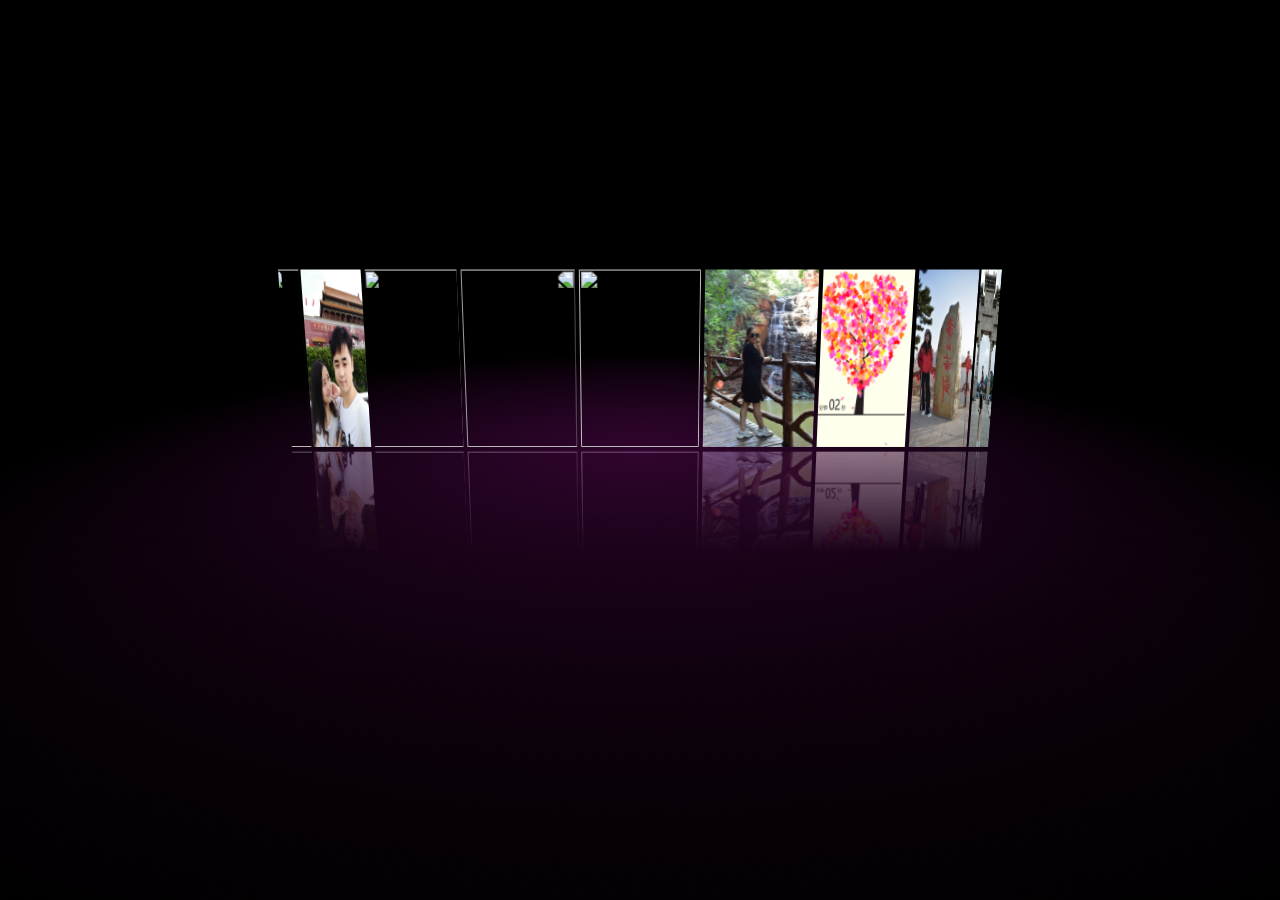
==== index.html @ 3eb4cade "href" ====
<!DOCTYPE HTML>
<html>

<head>
	<title>come back</title>
	<link rel="shortcut icon" href="./img/LoveTree/love.ico" />
	<meta charset="utf-8">
	<style type='text/css'>
		* {
			margin: 0;
			padding: 0;
		}

		body {
			background: #000;
			overflow: hidden;
		}

		#perspective {
			perspective: 800px;
		}

		#wrap {
			width: 120px;
			/*133:200  4:6  */
			height: 180px;
			margin: 0 auto;
			position: relative;

			/*搭建3D效果必须的两个属性：一个变换风格变3d，一个场景景深800px*/
			transform-style: preserve-3d;
			transform: rotateX(-10deg) rotateY(0deg);

		}

		#wrap img {
			width: 100%;
			height: 100%;
			position: absolute;
			border-radius: 1px;

			transform: rotateY(0deg) translateZ(0px);
			/*倒影：朝向 偏移 遮盖*/
			/*线性渐变(从哪里开始,开始时候的颜色,结束时候的颜色)*/
			-webkit-box-reflect: below 5px -webkit-linear-gradient(top, rgba(0, 0, 0, 0) 40%, rgba(0, 0, 0, 0.5) 100%);
		}

		#wrap p {
			width: 1200px;
			height: 1200px;
			background: -webkit-radial-gradient(center center, 600px 600px, rgba(244, 23, 234, 0.2), rgba(0, 0, 0, 0));
			border-radius: 100%;
			position: absolute;
			left: 50%;
			top: 102%;
			margin-left: -600px;
			margin-top: -600px;
			transform: rotateX(90deg);
		}
	</style>
</head>

<body>
	<div id="perspective">
		<div id='wrap'>
			<a title="一中图集" href="#" target="_blank">
				<img src="./img/ZhuKouYiZhong/ZhuKouYiZhong.png" />
			</a>
			<a title="我们在一起的时间" href="./page/love.html" target="_blank">
				<img src="./img/LoveTree/LoveTree1.png" />
			</a>
			<a title="少林寺图集" href="./page/ShaoLinSi.html" target="_blank">
				<img src="./img/ShaoLinSi/55.jpg" />
			</a>
			<a title="华山图集" href="./page/HuaShan.html" target="_blank">
				<img src="./img/HuaShan/HuaShan.png" />
			</a>
			<a title="伏羲山图集" href="./page/FuXiShan.html" target="_blank">
				<img src="./img/FuXiShan/FuXiShan.png" />
			</a>
			<a title="绿博园图集" href="#" target="_blank">
				<img src="./img/LvBoYuan/LvBoYuan.png" />
			</a>
			<a title="天安门图集" href="./page/BeiJing.html" target="_blank">
				<img src="./img/BeiJing/BeiJing.png" />
			</a>
			<a title="方特图集" href="#" target="_blank">
				<img src="./img/FangTe/FangTe.png" />
			</a>
			<a title="截图图集" href="#" target="_blank">
				<img src="./img/JieTu/JieTu.png" />
			</a>
			<p></p>
		</div>
	</div>

	<script type="text/javascript">
		window.onload = function () {
			var oWrap = document.getElementById('wrap');
			var oImg = oWrap.getElementsByTagName('img');
			var oImgLength = oImg.length;
			var Deg = 360 / oImgLength;
			var nowX, nowY, lastX, lastY, minusX = 0, minusY = 0;
			var roY = 0, roX = -10;
			var timer;

			for (var i = 0; i < oImgLength; i++) {
				oImg[i].style.transform = 'rotateY(' + i * Deg + 'deg) translateZ(350px)';
				oImg[i].style.transition = 'transform 1s ' + (oImgLength - 1 - i) * 0.1 + 's';

			}

			mTop();

			window.onresize = mTop;

			function mTop() {
				var wH = document.documentElement.clientHeight;
				oWrap.style.marginTop = wH / 2 - 180 + 'px';
			}

			// 拖拽：三个事件-按下 移动 抬起
			//按下
			document.onmousedown = function (ev) {
				ev = ev || window.event;

				//鼠标按下的时候，给前一点坐标赋值，为了避免第一次相减的时候出错
				lastX = ev.clientX;
				lastY = ev.clientY;

				//移动
				this.onmousemove = function (ev) {
					ev = ev || window.event;

					clearInterval(timer);

					nowX = ev.clientX; // clientX 鼠标距离页面左边的距离
					nowY = ev.clientY; // clientY ………………………………顶部………………

					//当前坐标和前一点坐标差值
					minusX = nowX - lastX;
					minusY = nowY - lastY;

					//更新wrap的旋转角度，拖拽越快-> minus变化大 -> roY变化大 -> 旋转快
					roY += minusX * 0.2; // roY = roY + minusX*0.2;
					roX -= minusY * 0.1;

					oWrap.style.transform = 'rotateX(' + roX + 'deg) rotateY(' + roY + 'deg)';

					/*
					//生成div，让div跟着鼠标动
					var oDiv = document.createElement('div');
					oDiv.style.cssText = 'width:5px;height:5px;background:red;position:fixed;left:'+nowX+'px;top:'+nowY+'px';
					this.body.appendChild(oDiv);
					*/

					//前一点的坐标
					lastX = nowX;
					lastY = nowY;

				}
				//抬起
				this.onmouseup = function () {
					this.onmousemove = null;
					timer = setInterval(function () {
						minusX *= 0.95;
						minusY *= 0.95;
						roY += minusX * 0.2; // roY = roY + minusX*0.2;
						roX -= minusY * 0.1;
						oWrap.style.transform = 'rotateX(' + roX + 'deg) rotateY(' + roY + 'deg)';

						if (Math.abs(minusX) < 0.1 && Math.abs(minusY) < 0.1) {
							clearInterval(timer);
						}
						console.log(minusX);
					}, 13);
				}
				return false;
			}
		}

	</script>
</body>

</html>
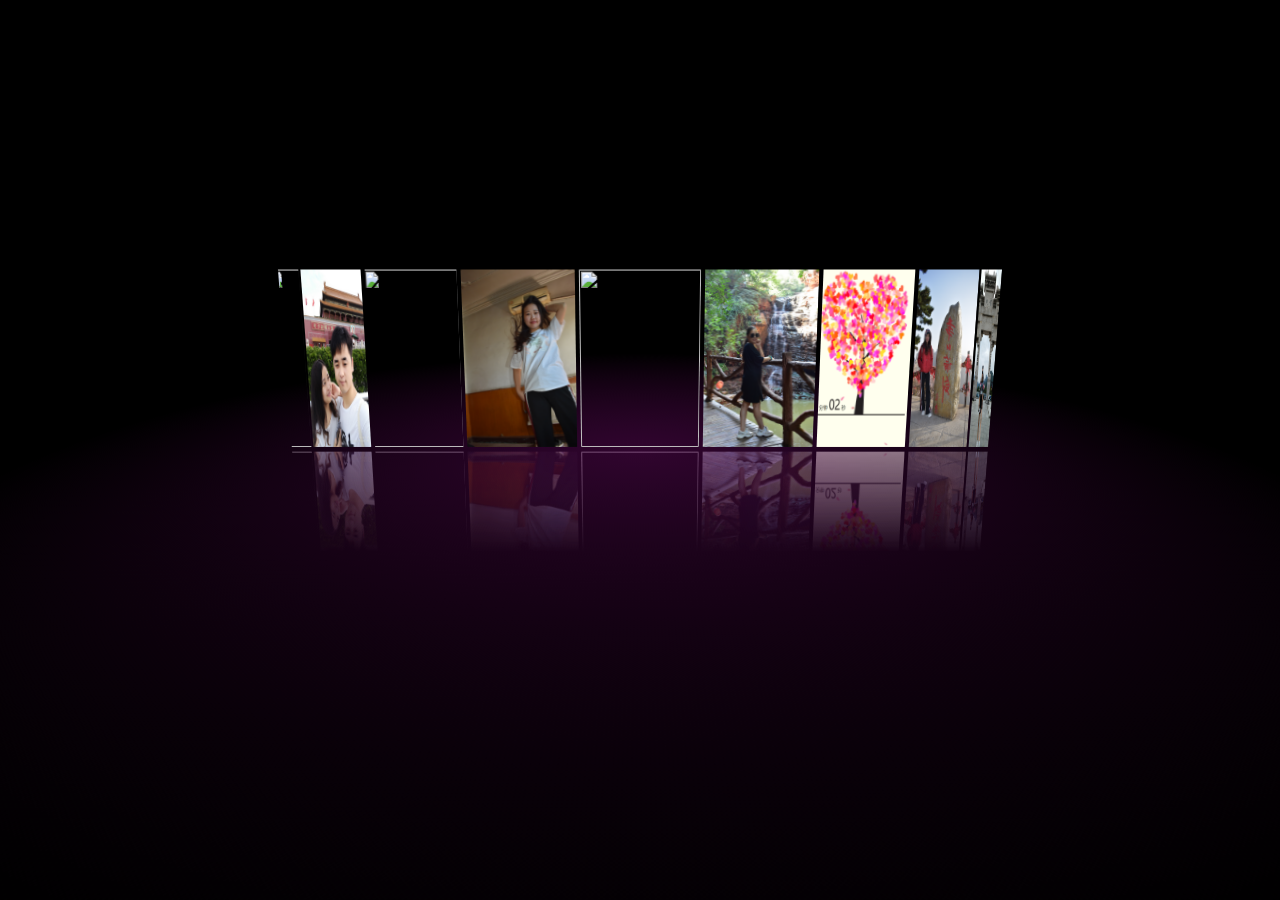
==== commit 0f482f43: "add LvBoYuan" ====
--- a/index.html
+++ b/index.html
@@ -78,7 +78,7 @@
 			<a title="伏羲山图集" href="./page/FuXiShan.html" target="_blank">
 				<img src="./img/FuXiShan/FuXiShan.png" />
 			</a>
-			<a title="绿博园图集" href="#" target="_blank">
+			<a title="绿博园图集" href="./page/LvBoYuan.html" target="_blank">
 				<img src="./img/LvBoYuan/LvBoYuan.png" />
 			</a>
 			<a title="天安门图集" href="./page/BeiJing.html" target="_blank">
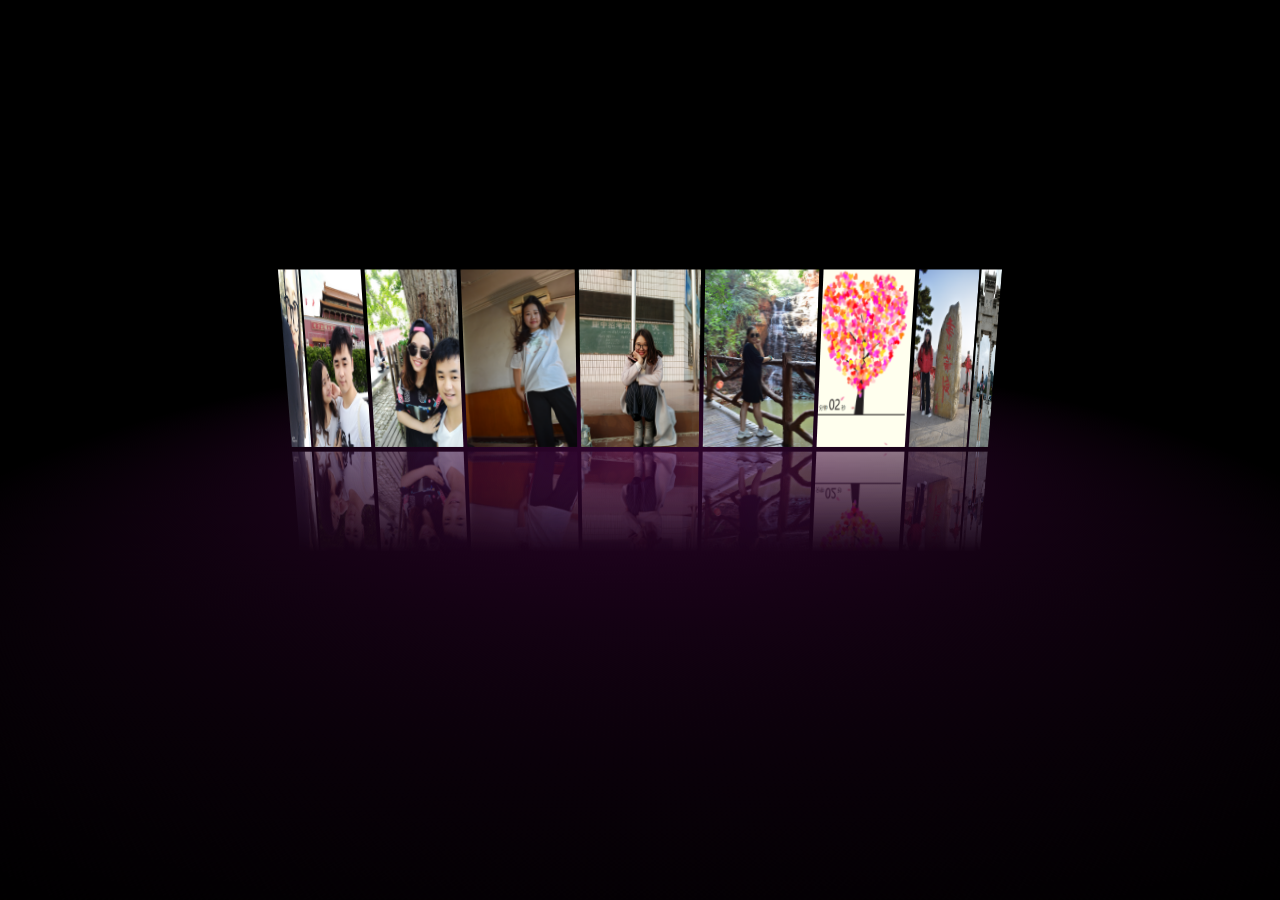
==== commit 119564fc: "perfect" ====
--- a/index.html
+++ b/index.html
@@ -63,13 +63,13 @@
 <body>
 	<div id="perspective">
 		<div id='wrap'>
-			<a title="一中图集" href="#" target="_blank">
+			<a title="一中图集" href="./page/ZhuKouYiZhong.html" target="_blank">
 				<img src="./img/ZhuKouYiZhong/ZhuKouYiZhong.png" />
 			</a>
 			<a title="我们在一起的时间" href="./page/love.html" target="_blank">
 				<img src="./img/LoveTree/LoveTree1.png" />
 			</a>
-			<a title="少林寺图集" href="./page/ShaoLinSi.html" target="_blank">
+			<a title="少林寺图集" href="./page/SLS.html" target="_blank">
 				<img src="./img/ShaoLinSi/55.jpg" />
 			</a>
 			<a title="华山图集" href="./page/HuaShan.html" target="_blank">
@@ -84,11 +84,11 @@
 			<a title="天安门图集" href="./page/BeiJing.html" target="_blank">
 				<img src="./img/BeiJing/BeiJing.png" />
 			</a>
-			<a title="方特图集" href="#" target="_blank">
+			<a title="方特图集" href="./page/FangTe.html" target="_blank">
 				<img src="./img/FangTe/FangTe.png" />
 			</a>
-			<a title="截图图集" href="#" target="_blank">
-				<img src="./img/JieTu/JieTu.png" />
+			<a title="照片墙" href="./page/Photo.html" target="_blank">
+				<img src="./img/Photo/Photo.png" />
 			</a>
 			<p></p>
 		</div>
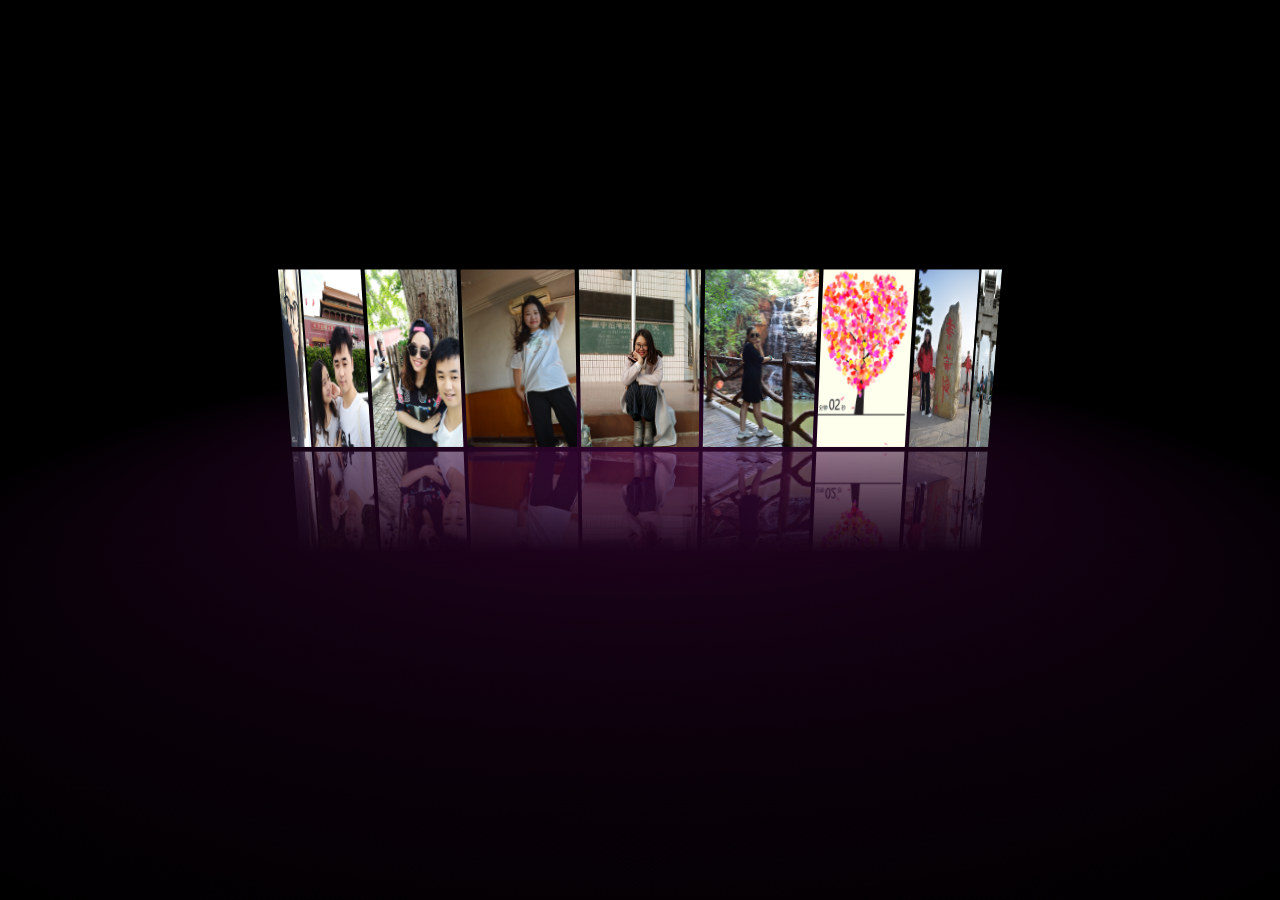
==== commit 914a43fd: "modify photo" ====
--- a/index.html
+++ b/index.html
@@ -2,7 +2,7 @@
 <html>
 
 <head>
-	<title>come back</title>
+	<title>I LOVE YOU</title>
 	<link rel="shortcut icon" href="./img/LoveTree/love.ico" />
 	<meta charset="utf-8">
 	<style type='text/css'>
@@ -64,31 +64,31 @@
 	<div id="perspective">
 		<div id='wrap'>
 			<a title="一中图集" href="./page/ZhuKouYiZhong.html" target="_blank">
-				<img src="./img/ZhuKouYiZhong/ZhuKouYiZhong.png" />
+				<img src="./img/index/ZhuKouYiZhong.png" />
 			</a>
 			<a title="我们在一起的时间" href="./page/love.html" target="_blank">
-				<img src="./img/LoveTree/LoveTree1.png" />
+				<img src="./img/index/LoveTree1.png" />
 			</a>
 			<a title="少林寺图集" href="./page/SLS.html" target="_blank">
-				<img src="./img/ShaoLinSi/55.jpg" />
+				<img src="./img/index/55.png" />
 			</a>
 			<a title="华山图集" href="./page/HuaShan.html" target="_blank">
-				<img src="./img/HuaShan/HuaShan.png" />
+				<img src="./img/index/HuaShan.png" />
 			</a>
 			<a title="伏羲山图集" href="./page/FuXiShan.html" target="_blank">
-				<img src="./img/FuXiShan/FuXiShan.png" />
+				<img src="./img/index/FuXiShan.png" />
 			</a>
 			<a title="绿博园图集" href="./page/LvBoYuan.html" target="_blank">
-				<img src="./img/LvBoYuan/LvBoYuan.png" />
+				<img src="./img/index/LvBoYuan.png" />
 			</a>
 			<a title="天安门图集" href="./page/BeiJing.html" target="_blank">
-				<img src="./img/BeiJing/BeiJing.png" />
+				<img src="./img/index/BeiJing.png" />
 			</a>
 			<a title="方特图集" href="./page/FangTe.html" target="_blank">
-				<img src="./img/FangTe/FangTe.png" />
+				<img src="./img/index/FangTe.png" />
 			</a>
 			<a title="照片墙" href="./page/Photo.html" target="_blank">
-				<img src="./img/Photo/Photo.png" />
+				<img src="./img/index/Photo.png" />
 			</a>
 			<p></p>
 		</div>
